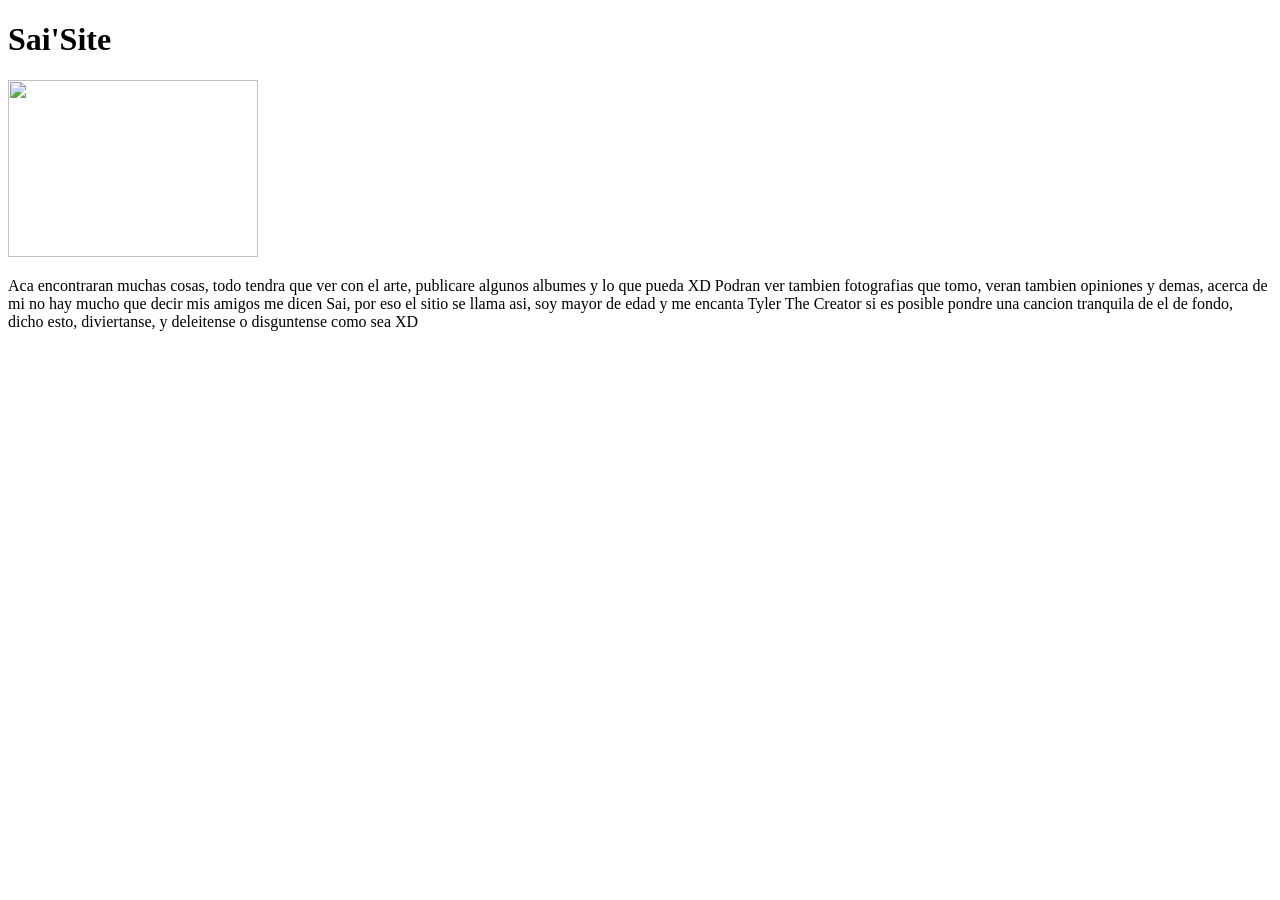
==== index.html @ 0cfefd03 "Create index.html" ====
<!DOCTYPE html>
<html lang="es">
<head> 
    <link rel="stylesheet" href="estilo.css">
    <meta charset="UTF-8">
    <meta name="viewport" content="width=device-width, initial-scale=1.0">
    <title>Document</title>
</head>
<body>
<h1>Sai'Site</h1>
<img src="https://i.pinimg.com/736x/64/7b/ec/647beca866421f323f9e1750c31ad8de.jpg" id="yo" width="250" height="177">
<div class="contenedor-texto">
<p> Aca encontraran muchas cosas, todo tendra que ver con el arte, publicare algunos albumes y lo que pueda XD
    Podran ver tambien fotografias que tomo, veran tambien opiniones y demas, acerca de mi no hay mucho que decir
    mis amigos me dicen Sai, por eso el sitio se llama asi, soy mayor de edad y me encanta Tyler The Creator si es 
    posible pondre una cancion tranquila de el de fondo, dicho esto, diviertanse, y deleitense o disguntense como sea 
    XD
    
</p>
</div>
</body>
</html>
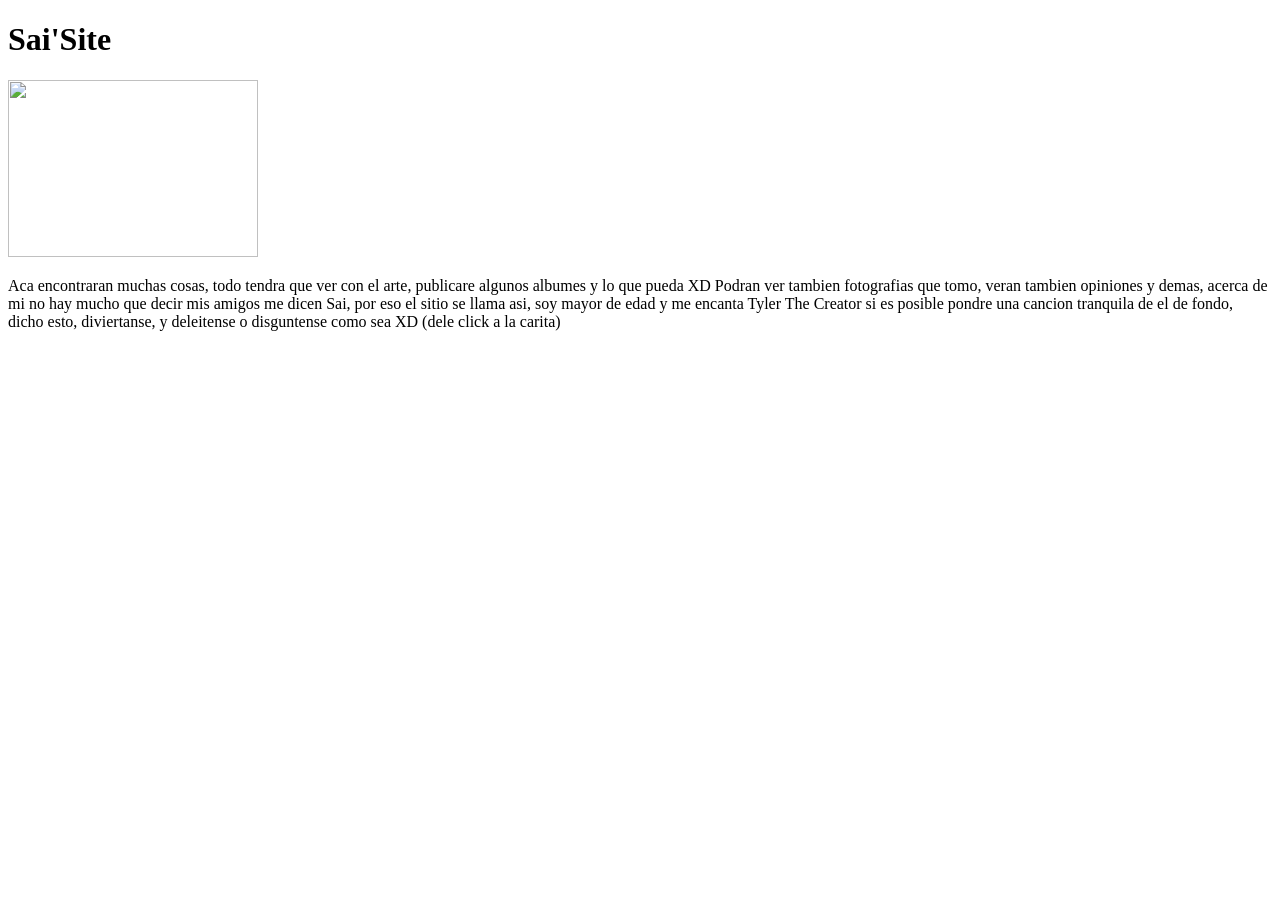
==== commit 4a4972eb: "Update index.html" ====
--- a/index.html
+++ b/index.html
@@ -8,13 +8,22 @@
 </head>
 <body>
 <h1>Sai'Site</h1>
-<img src="https://i.pinimg.com/736x/64/7b/ec/647beca866421f323f9e1750c31ad8de.jpg" id="yo" width="250" height="177">
+
+<a href="opiniones.html" target="_blank">
+<img src="https://i.pinimg.com/736x/64/7b/ec/647beca866421f323f9e1750c31ad8de.jpg"
+id="yo"
+width="250"
+height="177"
+onmouseover="this.src='https://i.pinimg.com/736x/56/6a/12/566a12cf670032af5d54b04ee69b2d8e.jpg'"
+onmouseout="this.src='https://i.pinimg.com/736x/64/7b/ec/647beca866421f323f9e1750c31ad8de.jpg'">
+</a> 
+
 <div class="contenedor-texto">
 <p> Aca encontraran muchas cosas, todo tendra que ver con el arte, publicare algunos albumes y lo que pueda XD
     Podran ver tambien fotografias que tomo, veran tambien opiniones y demas, acerca de mi no hay mucho que decir
     mis amigos me dicen Sai, por eso el sitio se llama asi, soy mayor de edad y me encanta Tyler The Creator si es 
     posible pondre una cancion tranquila de el de fondo, dicho esto, diviertanse, y deleitense o disguntense como sea 
-    XD
+    XD (dele click a la carita)
     
 </p>
 </div>
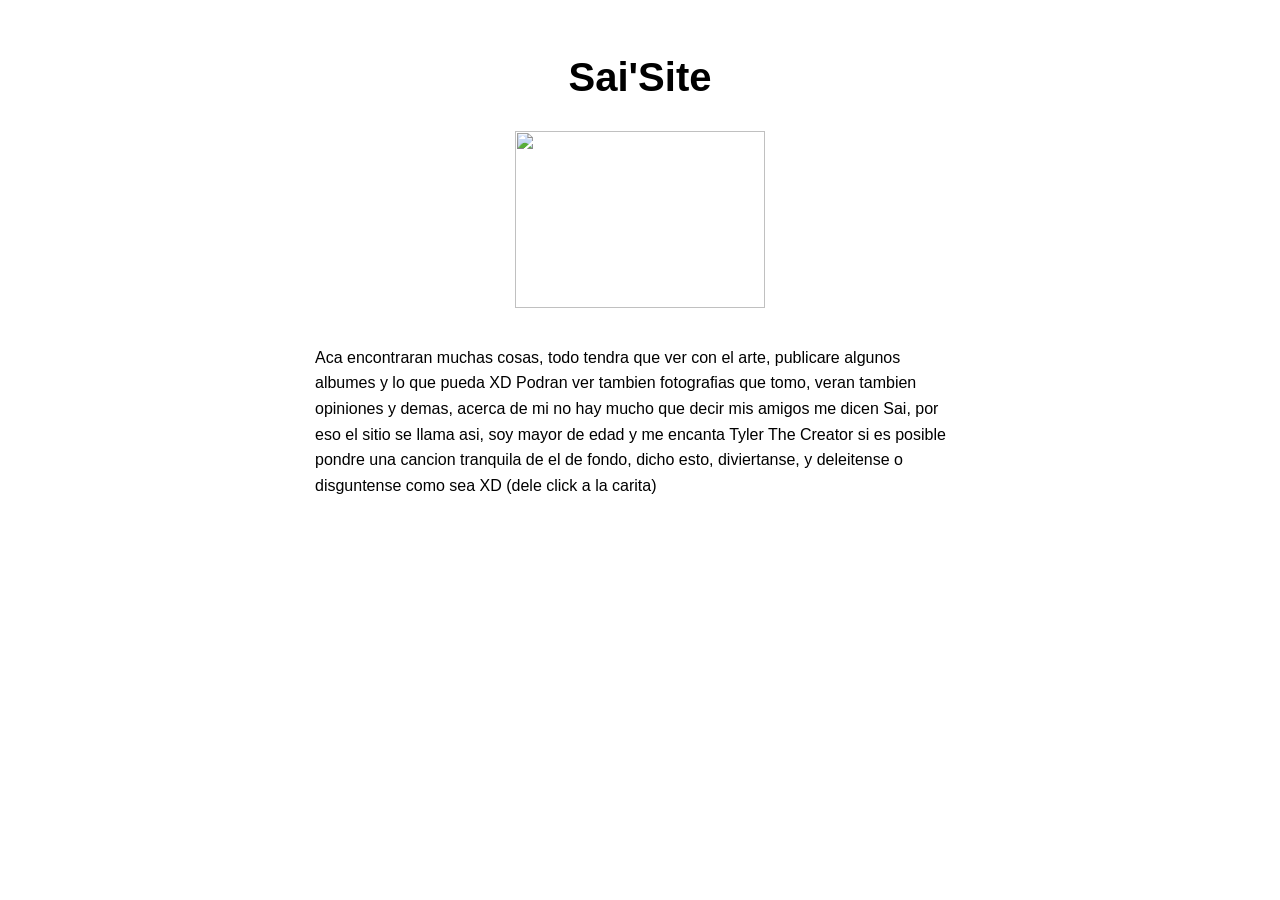
==== commit 4d1388e5: "Add files via upload" ====
--- a/index.html
+++ b/index.html
@@ -1,31 +1,31 @@
-<!DOCTYPE html>
-<html lang="es">
-<head> 
-    <link rel="stylesheet" href="estilo.css">
-    <meta charset="UTF-8">
-    <meta name="viewport" content="width=device-width, initial-scale=1.0">
-    <title>Document</title>
-</head>
-<body>
-<h1>Sai'Site</h1>
-
-<a href="opiniones.html" target="_blank">
-<img src="https://i.pinimg.com/736x/64/7b/ec/647beca866421f323f9e1750c31ad8de.jpg"
-id="yo"
-width="250"
-height="177"
-onmouseover="this.src='https://i.pinimg.com/736x/56/6a/12/566a12cf670032af5d54b04ee69b2d8e.jpg'"
-onmouseout="this.src='https://i.pinimg.com/736x/64/7b/ec/647beca866421f323f9e1750c31ad8de.jpg'">
-</a> 
-
-<div class="contenedor-texto">
-<p> Aca encontraran muchas cosas, todo tendra que ver con el arte, publicare algunos albumes y lo que pueda XD
-    Podran ver tambien fotografias que tomo, veran tambien opiniones y demas, acerca de mi no hay mucho que decir
-    mis amigos me dicen Sai, por eso el sitio se llama asi, soy mayor de edad y me encanta Tyler The Creator si es 
-    posible pondre una cancion tranquila de el de fondo, dicho esto, diviertanse, y deleitense o disguntense como sea 
-    XD (dele click a la carita)
-    
-</p>
-</div>
-</body>
-</html>
+<!DOCTYPE html>
+<html lang="es">
+<head> 
+    <link rel="stylesheet" href="estilo.css">
+    <meta charset="UTF-8">
+    <meta name="viewport" content="width=device-width, initial-scale=1.0">
+    <title>Document</title>
+</head>
+<body>
+<h1>Sai'Site</h1>
+
+<a href="opiniones.html" target="_blank">
+<img src="https://i.pinimg.com/736x/64/7b/ec/647beca866421f323f9e1750c31ad8de.jpg"
+id="yo"
+width="250"
+height="177"
+onmouseover="this.src='https://i.pinimg.com/736x/56/6a/12/566a12cf670032af5d54b04ee69b2d8e.jpg'"
+onmouseout="this.src='https://i.pinimg.com/736x/64/7b/ec/647beca866421f323f9e1750c31ad8de.jpg'">
+</a> 
+
+<div class="contenedor-texto">
+<p> Aca encontraran muchas cosas, todo tendra que ver con el arte, publicare algunos albumes y lo que pueda XD
+    Podran ver tambien fotografias que tomo, veran tambien opiniones y demas, acerca de mi no hay mucho que decir
+    mis amigos me dicen Sai, por eso el sitio se llama asi, soy mayor de edad y me encanta Tyler The Creator si es 
+    posible pondre una cancion tranquila de el de fondo, dicho esto, diviertanse, y deleitense o disguntense como sea 
+    XD (dele click a la carita)
+    
+</p>
+</div>
+</body>
+</html>
--- a/estilo.css
+++ b/estilo.css
@@ -0,0 +1,38 @@
+
+body {
+    display: flex;
+    flex-direction: column;
+    align-items: center; 
+    text-align: center;  
+    background-color: #ffffff;
+    font-family: 'Verdana', sans-serif; 
+    padding: 20px;
+}
+
+
+h1 {
+    font-size: 2.5rem;
+    margin-bottom: 30px;
+}
+
+
+img {
+    display: inline-block;
+    vertical-align: middle;
+    margin: 1px;
+}
+
+
+.contenedor-texto {
+    max-width: 650px;    
+    margin-top: 20px;
+    text-align: left;    
+    line-height: 1.6;    
+}
+
+audio{
+position:fixed;
+bottom:20px;
+left:20px;
+}
+
